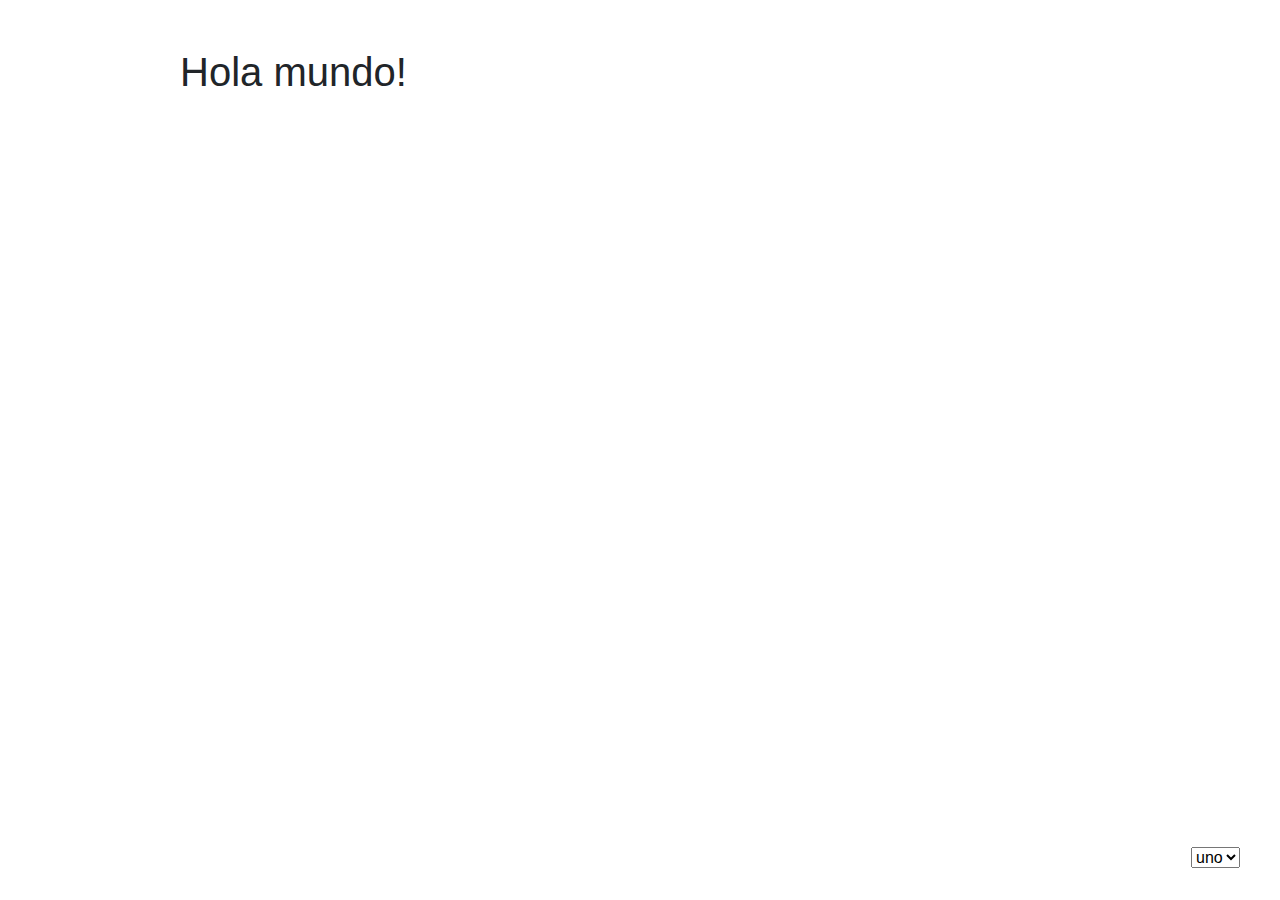
==== index.html @ 1f8caa96 "Add files via upload" ====
<!doctype html>
<html lang="es">
  <head>
    <meta charset="utf-8">
    <meta name="viewport" content="width=device-width, initial-scale=1, shrink-to-fit=no">
    <link rel="stylesheet" href="https://stackpath.bootstrapcdn.com/bootstrap/4.3.1/css/bootstrap.min.css" integrity="sha384-ggOyR0iXCbMQv3Xipma34MD+dH/1fQ784/j6cY/iJTQUOhcWr7x9JvoRxT2MZw1T" crossorigin="anonymous">
    <link rel="stylesheet" href="style.css">
    <title>Hello, world!</title>
  </head>
  <body>
    <div class="container">
      <div class="row py-5">
        <div class="col-11 col-sm-10 mx-auto">
          <h1>Hello, world!</h1>  
        </div>  
      </div>      
    </div>
      <select id="menu" onchange="location=this.value;">
        <option value="index.html" selected>uno</option>
        <option value="dos.html">dos</option>
        <option value="tres.html">tres</option>
    </select>
    <!-- debes cambiar esta versión de jQuery-->
    <script src="https://code.jquery.com/jquery-3.3.1.slim.min.js" integrity="sha384-q8i/X+965DzO0rT7abK41JStQIAqVgRVzpbzo5smXKp4YfRvH+8abtTE1Pi6jizo" crossorigin="anonymous"></script>
    <!-- después de jQuery viene Popper.js y luego Bootstrap JS -->
    <script src="https://cdnjs.cloudflare.com/ajax/libs/popper.js/1.14.7/umd/popper.min.js" integrity="sha384-UO2eT0CpHqdSJQ6hJty5KVphtPhzWj9WO1clHTMGa3JDZwrnQq4sF86dIHNDz0W1" crossorigin="anonymous"></script>
    <script src="https://stackpath.bootstrapcdn.com/bootstrap/4.3.1/js/bootstrap.min.js" integrity="sha384-JjSmVgyd0p3pXB1rRibZUAYoIIy6OrQ6VrjIEaFf/nJGzIxFDsf4x0xIM+B07jRM" crossorigin="anonymous"></script>
    <!-- después de ir por las bibliotecas, puedes aprovecharlas-->
    <script>
      //en el código fuente, h1 contiene un mensaje distinto del que se ve
      document.getElementsByTagName("h1")[0].innerHTML = "Hola mundo!";
    </script>
  </body>
</html>
---- style.css ----
#menu{
	position: fixed;
	bottom:2rem;
	right:2.5rem;
}
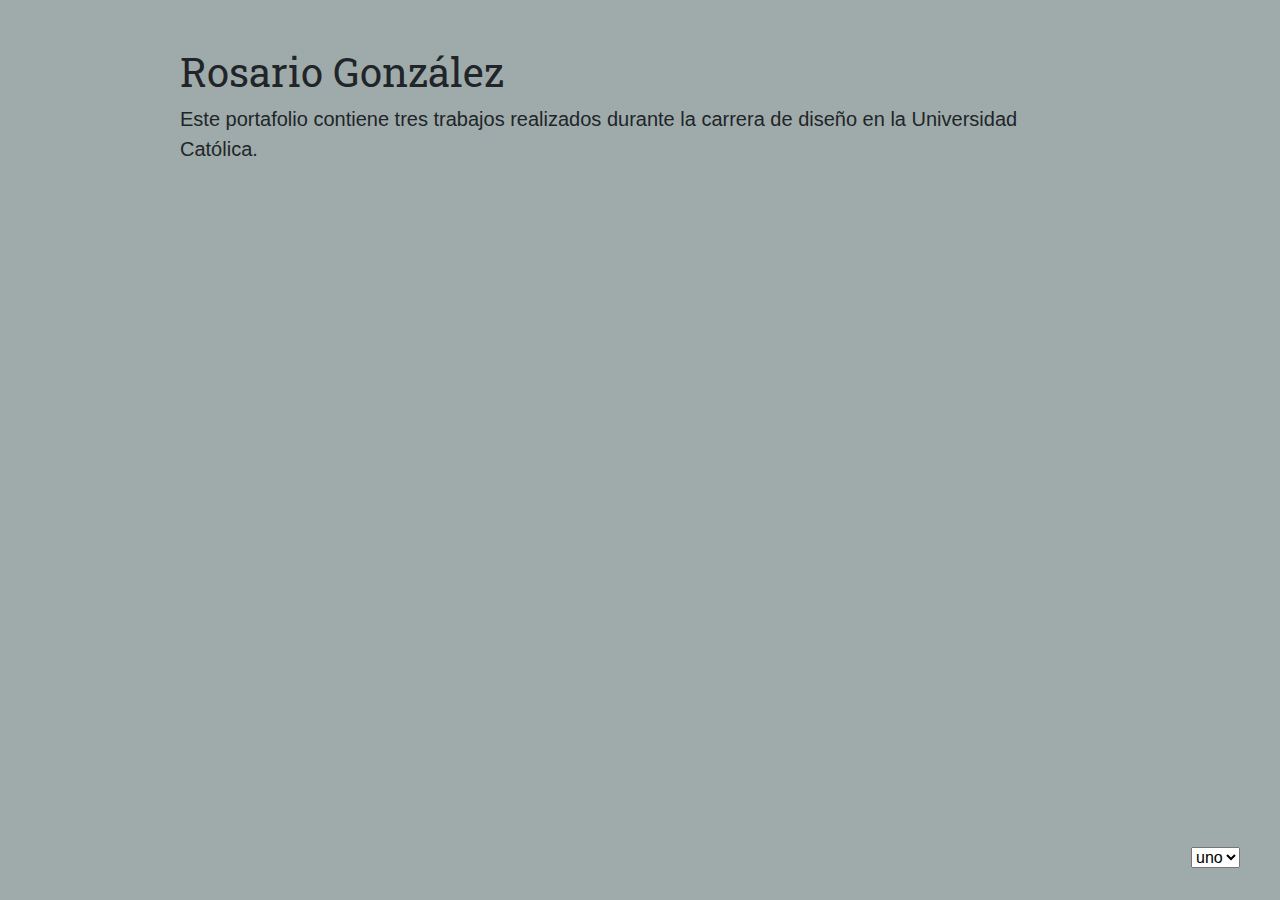
==== commit 5dba46d0: "Add files via upload" ====
--- a/index.html
+++ b/index.html
@@ -5,13 +5,15 @@
     <meta name="viewport" content="width=device-width, initial-scale=1, shrink-to-fit=no">
     <link rel="stylesheet" href="https://stackpath.bootstrapcdn.com/bootstrap/4.3.1/css/bootstrap.min.css" integrity="sha384-ggOyR0iXCbMQv3Xipma34MD+dH/1fQ784/j6cY/iJTQUOhcWr7x9JvoRxT2MZw1T" crossorigin="anonymous">
     <link rel="stylesheet" href="style.css">
-    <title>Hello, world!</title>
+    <title> Rosario | Portafolio </title>
   </head>
   <body>
     <div class="container">
       <div class="row py-5">
         <div class="col-11 col-sm-10 mx-auto">
-          <h1>Hello, world!</h1>  
+          <h1>Rosario González</h1> 
+          <p class="lead"> Este portafolio contiene tres trabajos realizados durante la carrera de diseño en la Universidad Católica.
+          <div id="cuestiones">
         </div>  
       </div>      
     </div>
@@ -21,14 +23,23 @@
         <option value="tres.html">tres</option>
     </select>
     <!-- debes cambiar esta versión de jQuery-->
-    <script src="https://code.jquery.com/jquery-3.3.1.slim.min.js" integrity="sha384-q8i/X+965DzO0rT7abK41JStQIAqVgRVzpbzo5smXKp4YfRvH+8abtTE1Pi6jizo" crossorigin="anonymous"></script>
+    <script src="https://ajax.googleapis.com/ajax/libs/jquery/3.4.0/jquery.min.js"></script>
     <!-- después de jQuery viene Popper.js y luego Bootstrap JS -->
     <script src="https://cdnjs.cloudflare.com/ajax/libs/popper.js/1.14.7/umd/popper.min.js" integrity="sha384-UO2eT0CpHqdSJQ6hJty5KVphtPhzWj9WO1clHTMGa3JDZwrnQq4sF86dIHNDz0W1" crossorigin="anonymous"></script>
     <script src="https://stackpath.bootstrapcdn.com/bootstrap/4.3.1/js/bootstrap.min.js" integrity="sha384-JjSmVgyd0p3pXB1rRibZUAYoIIy6OrQ6VrjIEaFf/nJGzIxFDsf4x0xIM+B07jRM" crossorigin="anonymous"></script>
     <!-- después de ir por las bibliotecas, puedes aprovecharlas-->
     <script>
-      //en el código fuente, h1 contiene un mensaje distinto del que se ve
-      document.getElementsByTagName("h1")[0].innerHTML = "Hola mundo!";
+      
+       $.getJSON( "https://raw.githubusercontent.com/profesorfaco/dno037-2019/gh-pages/portfolio.json", function( curso ) {
+
+        console.log(curso) ; 
+
+        $.each( curso [6]. trabajos , function(i, trabajo) {
+              $("#cuestiones").append("<h5 class='border-top my-2 py-3'>" + trabajo.titulo + "</h5>").append("<img src='" + trabajo.imagen + "'class='img-fluid mb-3'>").append ("<p>" + trabajo.descriptor);
+     });
+
+ });
+
     </script>
   </body>
 </html>
--- a/style.css
+++ b/style.css
@@ -1,5 +1,38 @@
+@import url('https://fonts.googleapis.com/css?family=Roboto+Slab');
+@import url('https://fonts.googleapis.com/css?family=Open+Sans+Condensed:300');
+
+body {
+	background:silver;
+}
+
+html , body {
+	min-height : 100% ;
+
+}
+
+body {
+
+	background: rgba(159,171,170)
+
+}
+
+h1 {font-family: 'Roboto Slab', serif;
+	font-weight: 400
+
+}
+
+h2{
+	font-family: 'Open Sans Condensed', sans-serif;
+
+
+}
 #menu{
 	position: fixed;
 	bottom:2rem;
 	right:2.5rem;
-}+}
+
+.bg-azul {
+	background: rgba(66,81,82,1.00);
+}
+
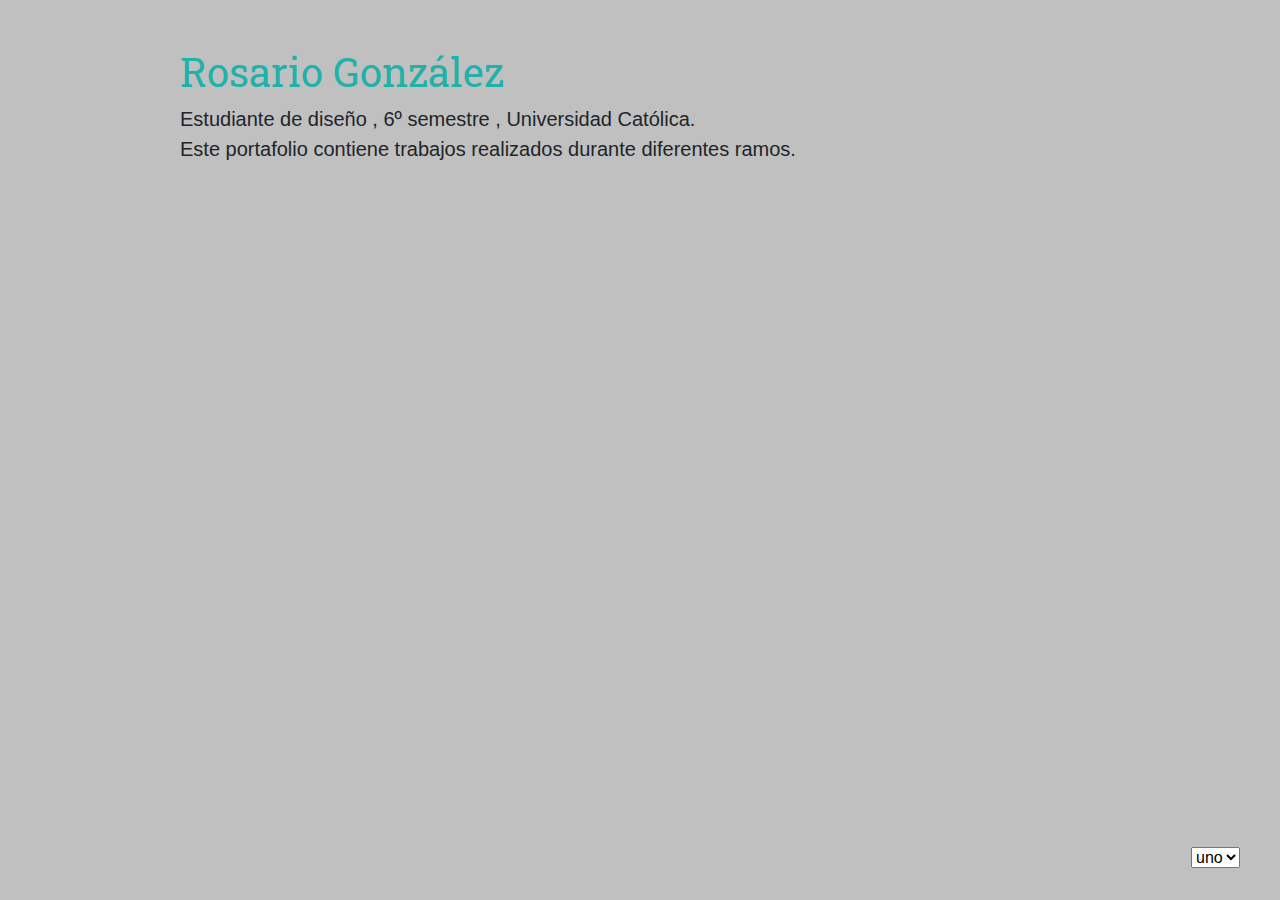
==== commit 977a4420: "Add files via upload" ====
--- a/index.html
+++ b/index.html
@@ -12,7 +12,9 @@
       <div class="row py-5">
         <div class="col-11 col-sm-10 mx-auto">
           <h1>Rosario González</h1> 
-          <p class="lead"> Este portafolio contiene tres trabajos realizados durante la carrera de diseño en la Universidad Católica.
+          <p class="lead"> Estudiante de diseño , 6º semestre , Universidad Católica.
+            <br/>
+            Este portafolio contiene trabajos realizados durante diferentes ramos. 
           <div id="cuestiones">
         </div>  
       </div>      
@@ -34,7 +36,7 @@
 
         console.log(curso) ; 
 
-        $.each( curso [6]. trabajos , function(i, trabajo) {
+        $.each( curso [8]. trabajos , function(i, trabajo) {
               $("#cuestiones").append("<h5 class='border-top my-2 py-3'>" + trabajo.titulo + "</h5>").append("<img src='" + trabajo.imagen + "'class='img-fluid mb-3'>").append ("<p>" + trabajo.descriptor);
      });
 
--- a/style.css
+++ b/style.css
@@ -2,7 +2,7 @@
 @import url('https://fonts.googleapis.com/css?family=Open+Sans+Condensed:300');
 
 body {
-	background:silver;
+	background: silver;
 }
 
 html , body {
@@ -13,25 +13,47 @@
 body {
 
 	background: rgba(159,171,170)
+	background-attachment: fixed;
 
 }
 
-h1 {font-family: 'Roboto Slab', serif;
+h1 {
+	font-family: 'Roboto Slab', serif;
+	color: lightseagreen;
+	font-weight: 400
+
+
+
+}
+
+h2{
+	
+	font-family: 'Open Sans Condensed', sans-serif;
+
+
+}
+
+h3,h4,h5,h6 {
+
+font-family: 'Open Sans Condensed', sans-serif;
+	color: lightseagreen ;
+	font-size: xx-large;
 	font-weight: 400
 
 }
 
-h2{
-	font-family: 'Open Sans Condensed', sans-serif;
 
-
-}
 #menu{
 	position: fixed;
 	bottom:2rem;
 	right:2.5rem;
 }
 
+img {
+	border:5px solid slategrey;
+}
+
+
 .bg-azul {
 	background: rgba(66,81,82,1.00);
 }
